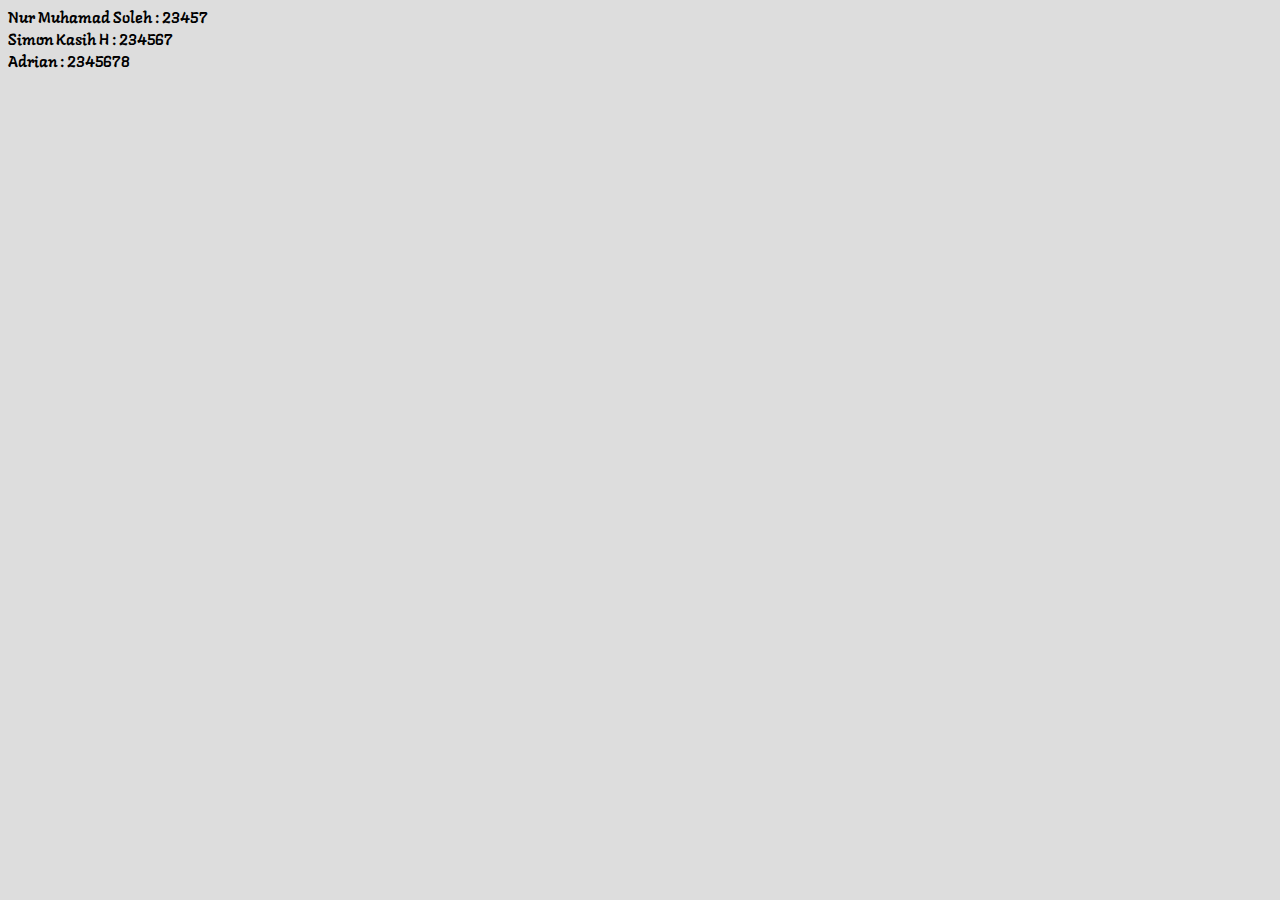
==== dosen.html @ ed443c2b "data dosen sementara" ====
<!DOCTYPE html>
<html>
<head>
	<title>Table Dosen</title>
	<link rel="stylesheet" type="text/css" href="style.css">
	<link rel="preconnect" href="https://fonts.gstatic.com">
	<link href="https://fonts.googleapis.com/css2?family=Langar&display=swap" rel="stylesheet">
</head>
<body>
	<li>Nur Muhamad Soleh : 23457</li>
	<li>Simon Kasih H : 234567</li>
	<li>Adrian : 2345678</li>
</body>
</html>
---- style.css ----
body {
	background-color: #ddd;
	font-family: 'Langar', cursive,sans-serif;
}
ul li {
	list-style-type: none;
}
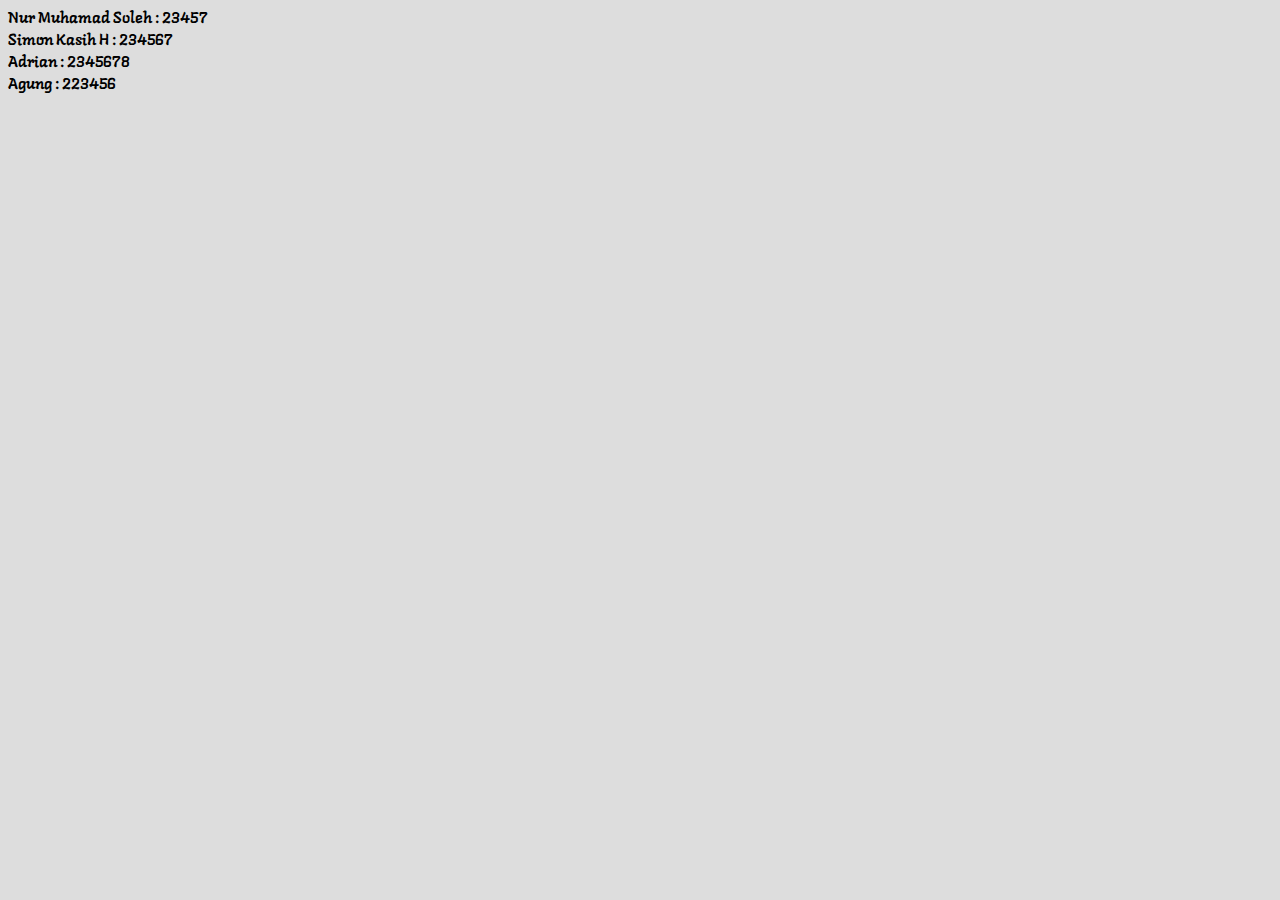
==== commit 2c84ef82: "Data Permanen" ====
--- a/dosen.html
+++ b/dosen.html
@@ -10,5 +10,6 @@
 	<li>Nur Muhamad Soleh : 23457</li>
 	<li>Simon Kasih H : 234567</li>
 	<li>Adrian : 2345678</li>
+	<li>Agung : 223456</li>
 </body>
 </html>